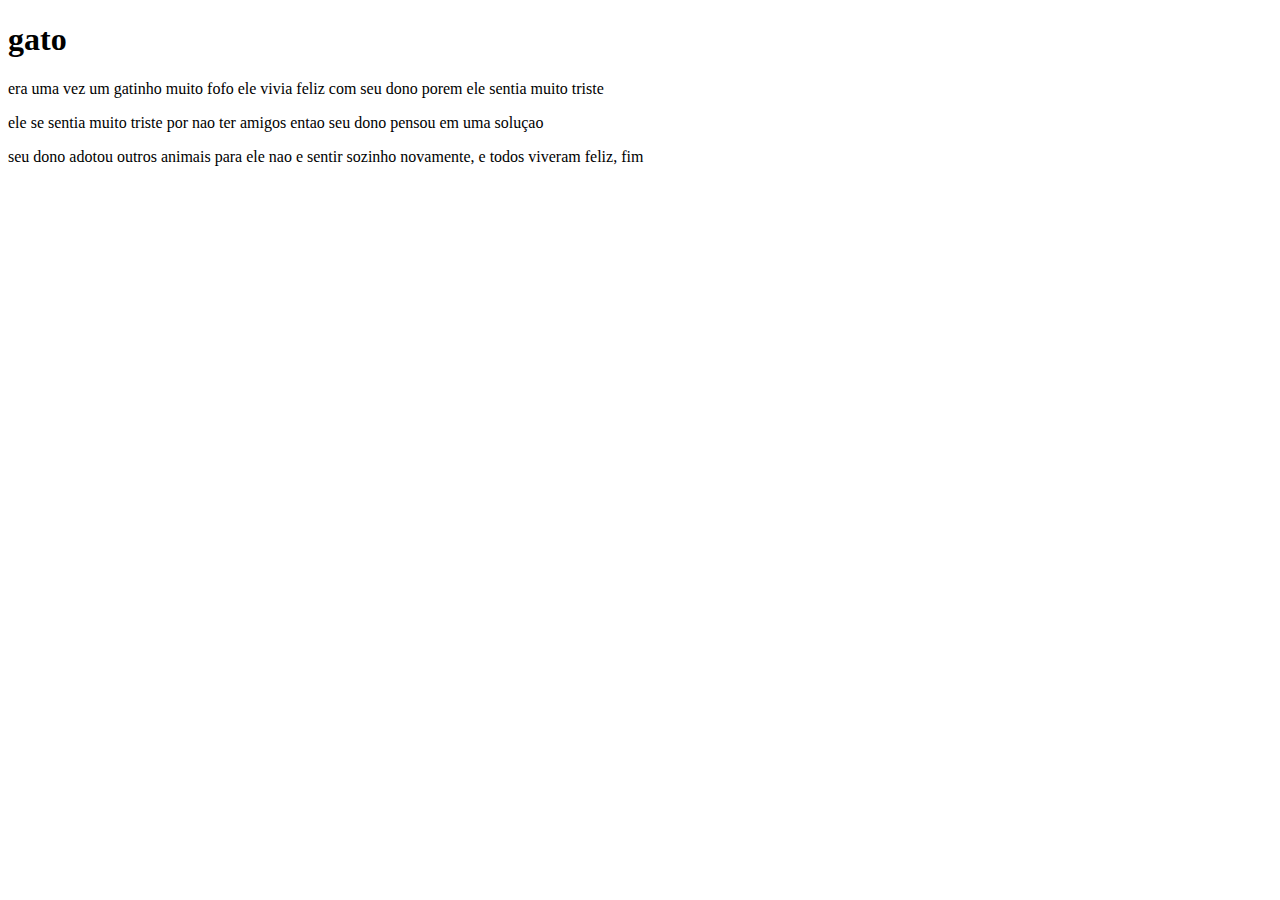
==== index.html @ c039d809 "Add files via upload" ====
<!DOCTYPE html>
<html lang="en">
<head>
    <meta charset="UTF-8">
    <meta name="viewport" content="width=device-width, initial-scale=1.0">
    <title>Document</title>
</head>
<body>
 <h1>gato</h1> 
   <p>era uma vez um gatinho muito fofo ele vivia feliz
  com seu dono porem ele sentia muito triste</p>

   <p>ele se sentia muito triste por nao ter amigos
    entao seu dono pensou em uma soluçao</p>

   <p>seu dono adotou outros animais
    para ele nao e sentir sozinho novamente,
    e todos viveram feliz, fim</p>

</body>
</html>
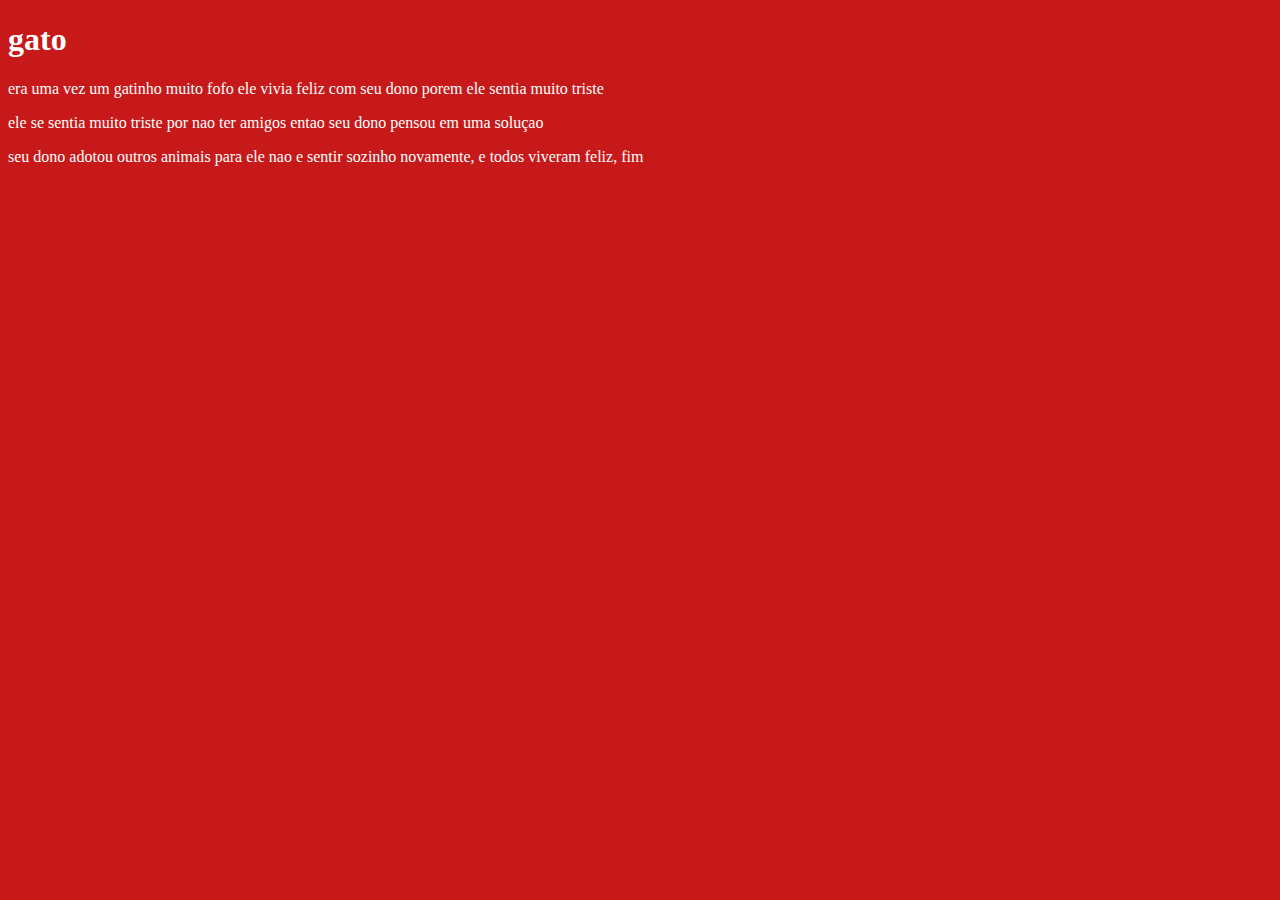
==== commit 7f806a54: "Update index.html" ====
--- a/index.html
+++ b/index.html
@@ -4,6 +4,8 @@
     <meta charset="UTF-8">
     <meta name="viewport" content="width=device-width, initial-scale=1.0">
     <title>Document</title>
+        <link rel="stylesheet" href="style.css"/>
+
 </head>
 <body>
  <h1>gato</h1> 
@@ -18,4 +20,4 @@
     e todos viveram feliz, fim</p>
 
 </body>
-</html>+</html>
--- a/style.css
+++ b/style.css
@@ -0,0 +1,4 @@
+body{
+    color:white;
+    background:rgb(199, 25, 25);
+}